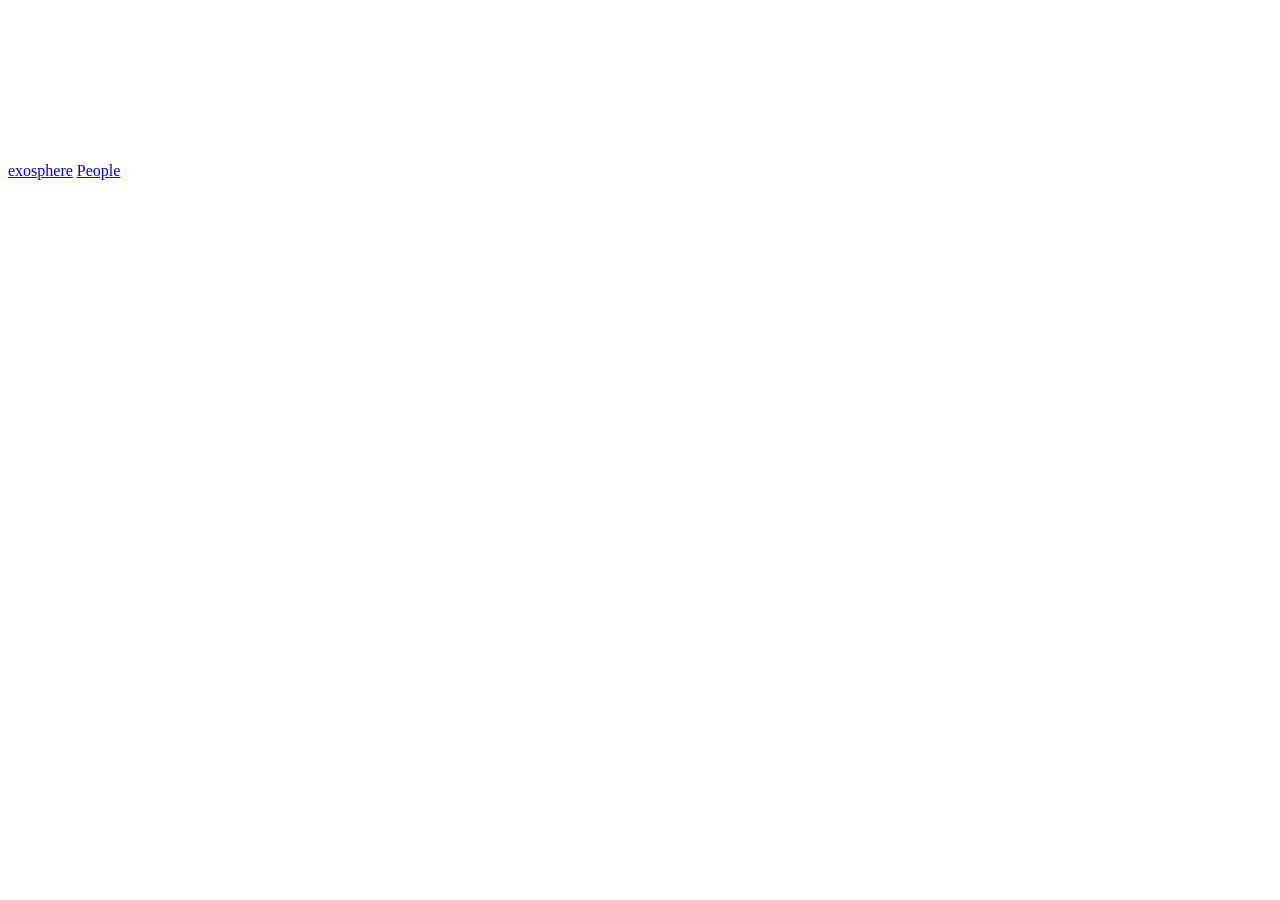
==== exosphere/static/index.html @ 4111152f "Build exosphere: a quiet feed of chosen X accounts Background poller reads timelines through a burne" ====
<!doctype html>
<html lang="en">
<head>
  <meta charset="utf-8">
  <meta name="viewport" content="width=device-width, initial-scale=1, viewport-fit=cover">
  <meta name="theme-color" content="#000000">
  <meta name="referrer" content="no-referrer">
  <title>exosphere</title>
  <link rel="manifest" href="/static/manifest.json">
  <link rel="icon" href="/static/icon.svg" type="image/svg+xml">
  <link rel="apple-touch-icon" href="/static/icon-192.png">
  <link rel="preload" href="/static/fonts/spectral-latin-300-normal.woff2" as="font" type="font/woff2" crossorigin>
  <link rel="stylesheet" href="/static/style.css">
</head>
<body>
  <canvas id="stars" aria-hidden="true"></canvas>
  <canvas id="planet" aria-hidden="true"></canvas>
  <header class="top">
    <a class="mark" href="#/">exosphere</a>
    <span id="status" role="status"></span>
    <a class="toplink" id="people-link" href="#/people">People</a>
  </header>
  <nav id="orbit" aria-label="People"></nav>
  <section id="hero"></section>
  <main id="feed"></main>
  <footer id="edge"></footer>
  <div id="altitude" aria-hidden="true"><i id="altitude-dot"></i><span id="altitude-km"></span></div>
  <script src="/static/app.js" type="module"></script>
</body>
</html>
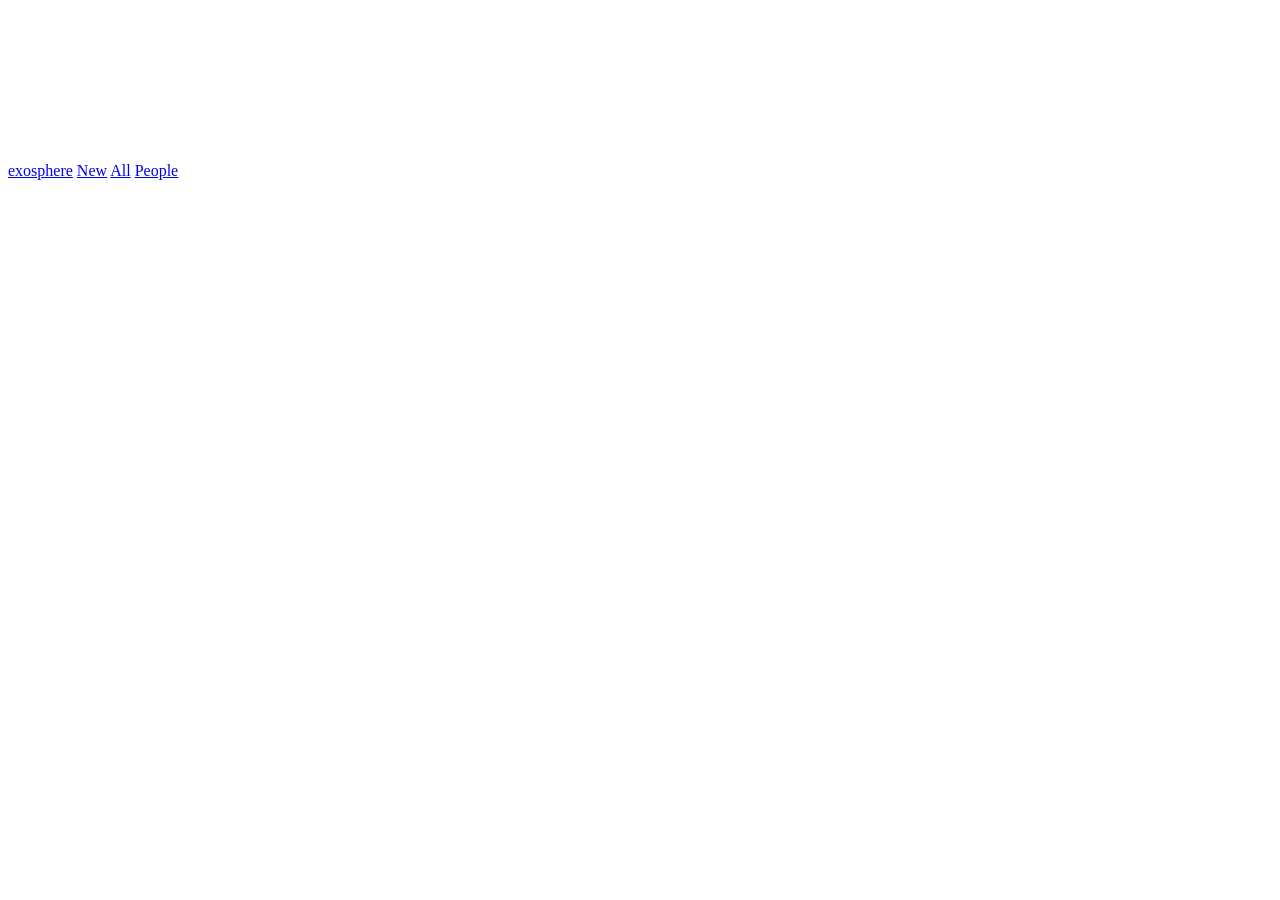
==== commit 18d63da5: "Add an All page of everyone's posts, seen or not New stays what's unchecked. All is one timeline of " ====
--- a/exosphere/static/index.html
+++ b/exosphere/static/index.html
@@ -9,7 +9,7 @@
   <link rel="manifest" href="/static/manifest.json">
   <link rel="icon" href="/static/icon.svg" type="image/svg+xml">
   <link rel="apple-touch-icon" href="/static/icon-192.png">
-  <link rel="preload" href="/static/fonts/spectral-latin-300-normal.woff2" as="font" type="font/woff2" crossorigin>
+  <link rel="preload" href="/static/fonts/inter-latin-opsz-normal.woff2" as="font" type="font/woff2" crossorigin>
   <link rel="stylesheet" href="/static/style.css">
 </head>
 <body>
@@ -18,12 +18,17 @@
   <header class="top">
     <a class="mark" href="#/">exosphere</a>
     <span id="status" role="status"></span>
-    <a class="toplink" id="people-link" href="#/people">People</a>
+    <span class="tabs">
+      <a class="toplink" data-view="new" href="#/">New</a>
+      <a class="toplink" data-view="all" href="#/all">All</a>
+      <a class="toplink" data-view="people" href="#/people">People</a>
+    </span>
   </header>
   <nav id="orbit" aria-label="People"></nav>
   <section id="hero"></section>
   <main id="feed"></main>
   <footer id="edge"></footer>
+  <dialog id="menu"></dialog>
   <div id="altitude" aria-hidden="true"><i id="altitude-dot"></i><span id="altitude-km"></span></div>
   <script src="/static/app.js" type="module"></script>
 </body>
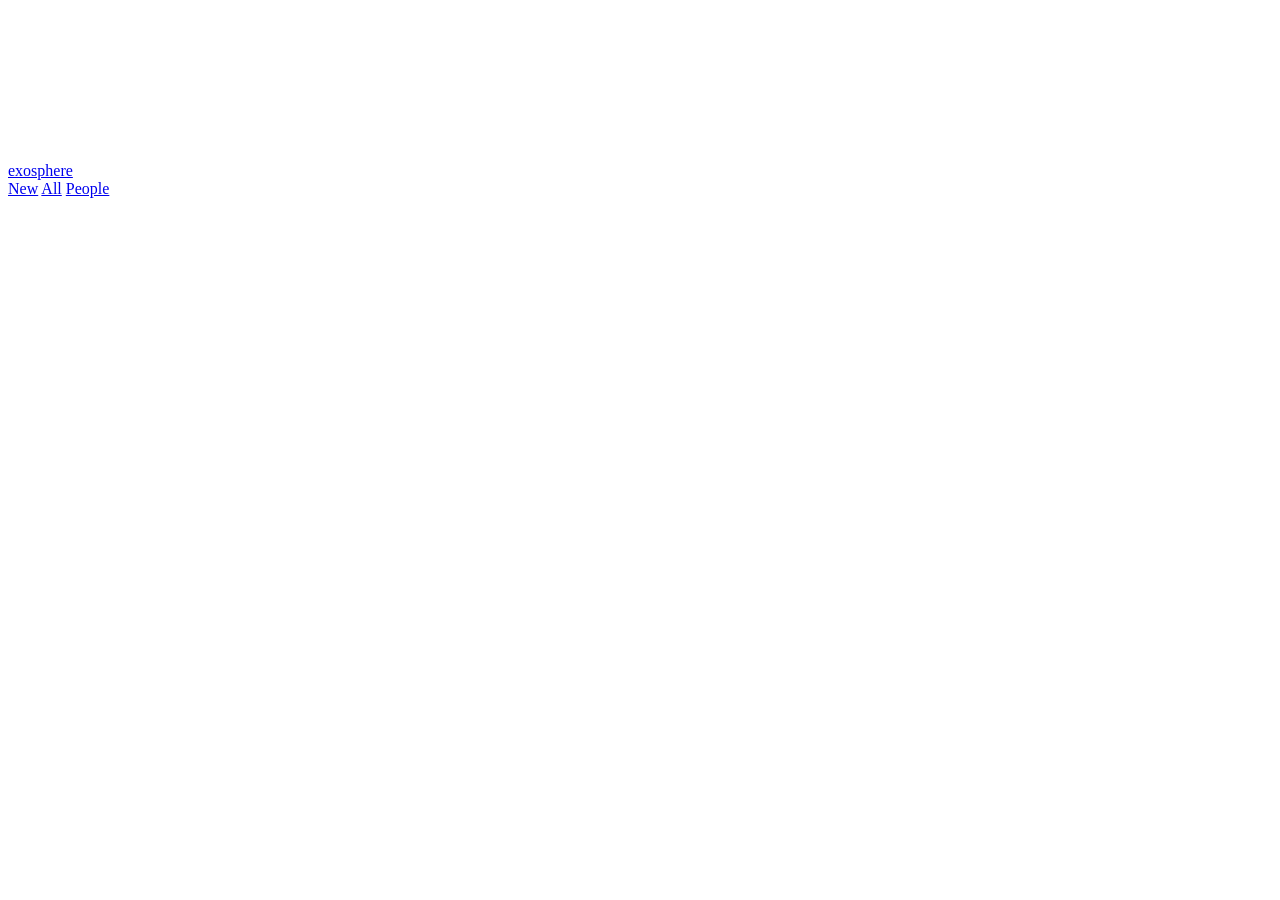
==== commit dfaabef5: "Move New, All and People onto the arc beside the faces The top bar is down to the wordmark and statu" ====
--- a/exosphere/static/index.html
+++ b/exosphere/static/index.html
@@ -18,13 +18,12 @@
   <header class="top">
     <a class="mark" href="#/">exosphere</a>
     <span id="status" role="status"></span>
-    <span class="tabs">
-      <a class="toplink" data-view="new" href="#/">New</a>
-      <a class="toplink" data-view="all" href="#/all">All</a>
-      <a class="toplink" data-view="people" href="#/people">People</a>
-    </span>
   </header>
-  <nav id="orbit" aria-label="People"></nav>
+  <nav id="orbit">
+    <a class="tab" data-view="new" href="#/">New</a>
+    <a class="tab" data-view="all" href="#/all">All</a>
+    <a class="tab" data-view="people" href="#/people">People</a>
+  </nav>
   <section id="hero"></section>
   <main id="feed"></main>
   <footer id="edge"></footer>
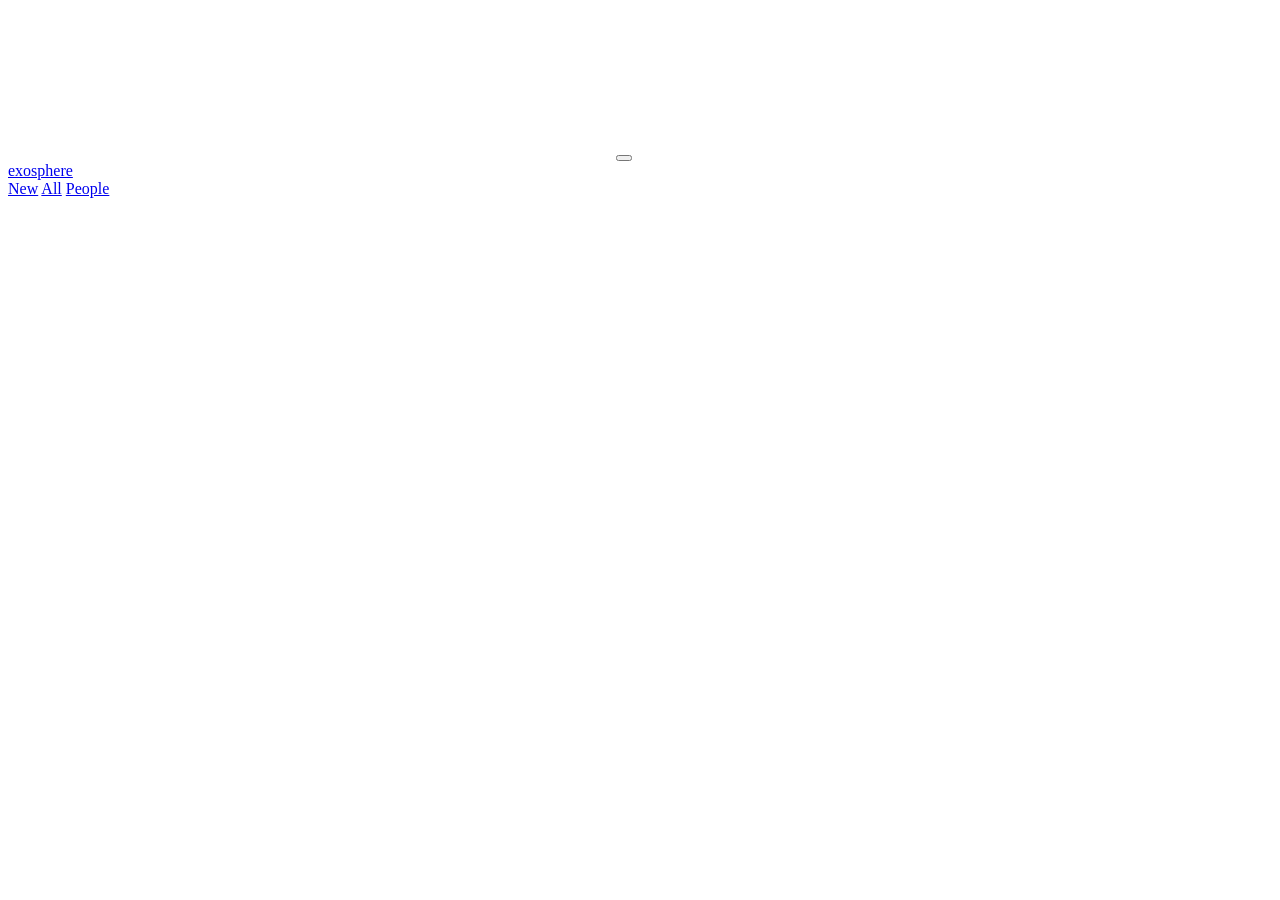
==== commit 3644173c: "Person pages list posts to pick from, and Earth opens the whole orbit A person's page is now a row p" ====
--- a/exosphere/static/index.html
+++ b/exosphere/static/index.html
@@ -15,19 +15,23 @@
 <body>
   <canvas id="stars" aria-hidden="true"></canvas>
   <canvas id="planet" aria-hidden="true"></canvas>
+  <button id="earth" aria-label="Everyone in orbit" aria-expanded="false" aria-controls="chart"></button>
   <header class="top">
     <a class="mark" href="#/">exosphere</a>
-    <span id="status" role="status"></span>
+    <nav class="tabs">
+      <a class="tab" data-view="new" href="#/">New</a>
+      <a class="tab" data-view="all" href="#/all">All</a>
+      <a class="tab" data-view="people" href="#/people">People</a>
+    </nav>
   </header>
-  <nav id="orbit">
-    <a class="tab" data-view="new" href="#/">New</a>
-    <a class="tab" data-view="all" href="#/all">All</a>
-    <a class="tab" data-view="people" href="#/people">People</a>
-  </nav>
+  <nav id="orbit" aria-label="People"></nav>
+  <section id="chart" hidden></section>
   <section id="hero"></section>
   <main id="feed"></main>
   <footer id="edge"></footer>
+  <p id="fine" hidden>A read-only copy of one person's exosphere. Not affiliated with X.</p>
   <dialog id="menu"></dialog>
+  <span id="status" role="status"></span>
   <div id="altitude" aria-hidden="true"><i id="altitude-dot"></i><span id="altitude-km"></span></div>
   <script src="/static/app.js" type="module"></script>
 </body>
